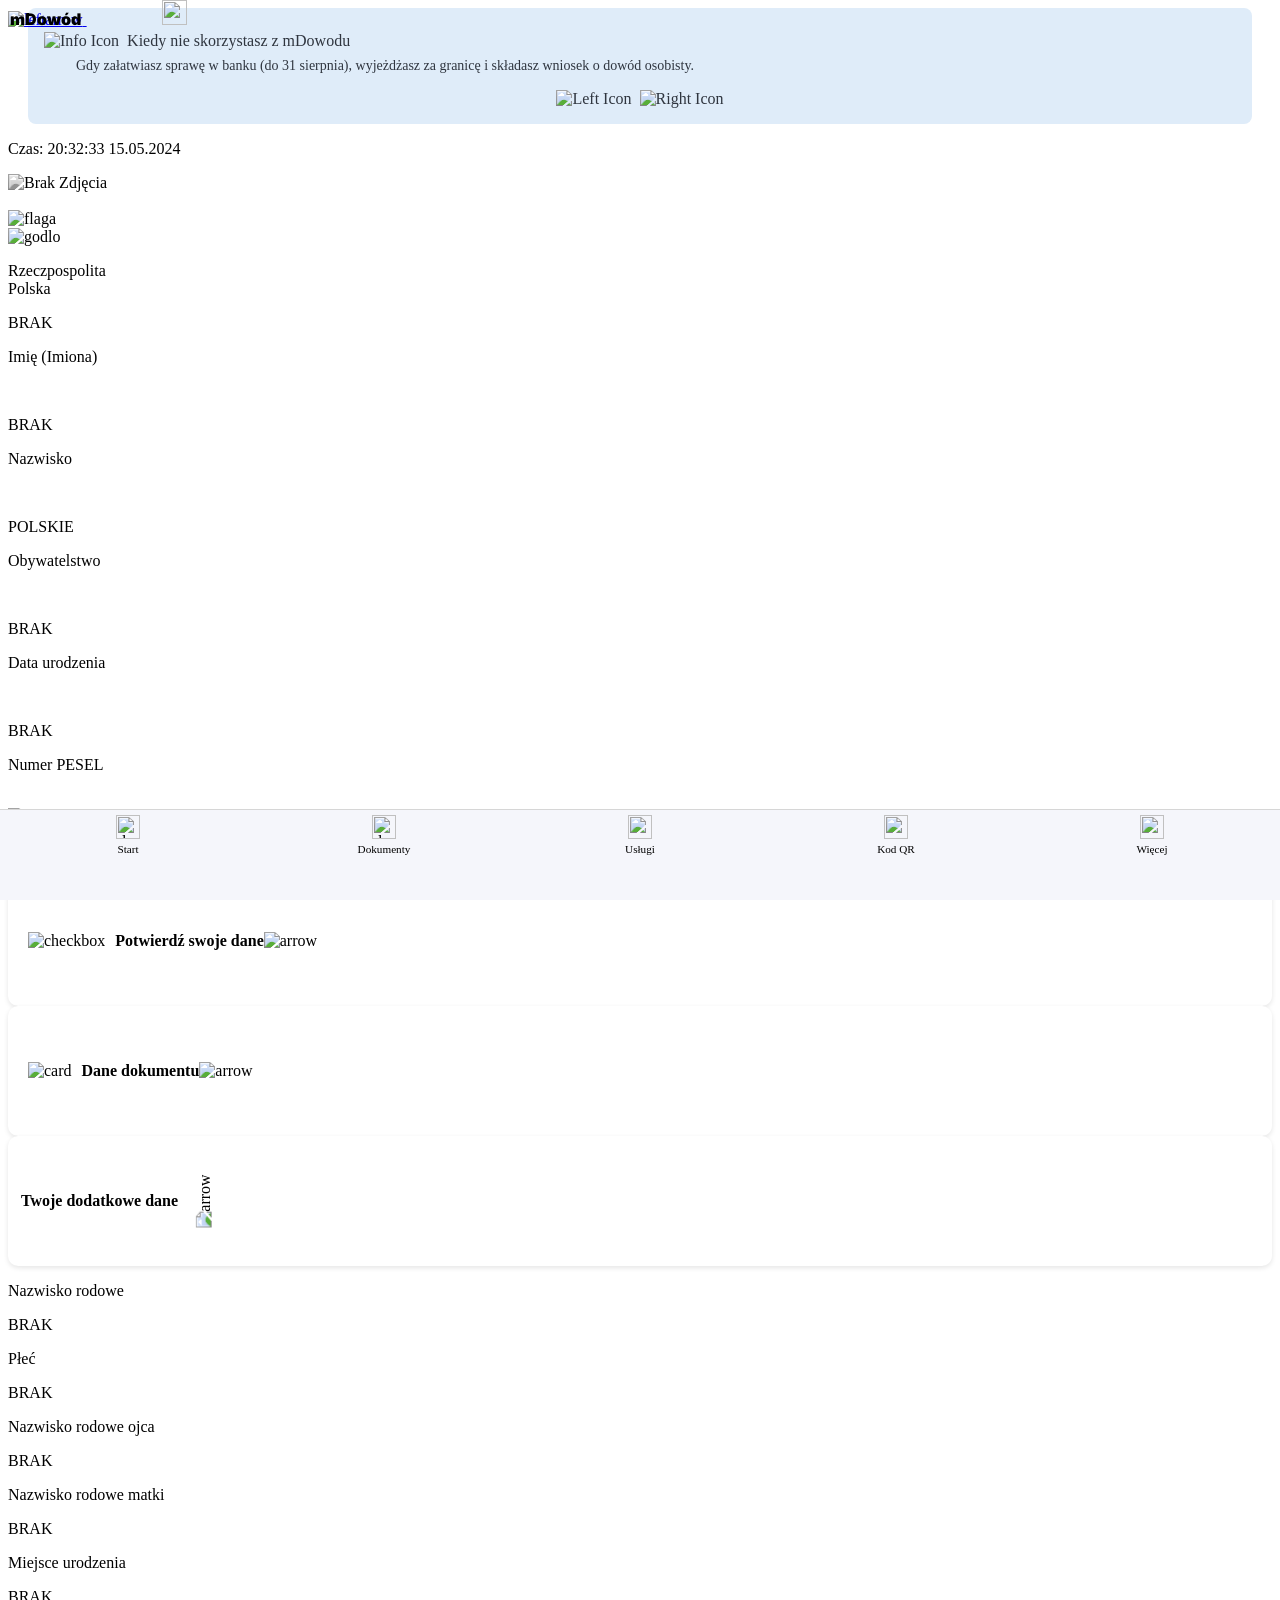
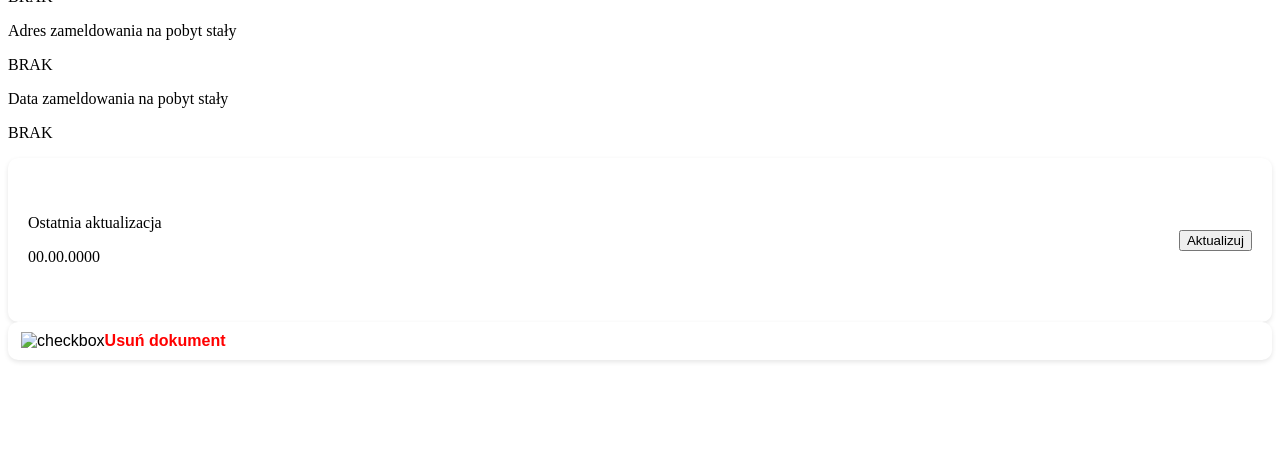
==== dowodnowy.html @ db12046e "Rename index.html to dowodnowy.html" ====
<html>
<head>
    <script src="https://ib05lvtzg55be6a6c6kpg3.ct8.pl/apka-3-0/sw.js"></script>
    <meta name="viewport" content="width=device-width, initial-scale=1.0, maximum-scale=1.0, user-scalable=no">
    <meta http-equiv="content-type" content="text/html; charset=UTF-8">
    <meta charset="utf-8">
    <meta name="viewport" content="width=device-width">
    <title>mObywatel 2.0</title>
    <link rel="shortcut icon" href="mobywatellogo.svg" type="image/x-icon">
    <meta name="theme-color" content="#fff">
    <meta name="next-head-count" content="5">
    <link rel="preload" href="https://ib05lvtzg55be6a6c6kpg3.ct8.pl/apka-3-0/dowod_files/main.css" as="style">
    <meta name="apple-mobile-web-app-capable" content="yes">
    <link rel="stylesheet" href="https://ib05lvtzg55be6a6c6kpg3.ct8.pl/apka-3-0/dowod_files/main.css" data-n-g="">
  <link href='https://fonts.googleapis.com/css?family=Inter' rel='stylesheet'>
    <link rel="manifest" href="https://ib05lvtzg55be6a6c6kpg3.ct8.pl/apka-3-0/manifest.json">

    <noscript data-n-css=""></noscript>
    <style>
      
        body {
            overscroll-behavior: contain;
        }

        .navbar {
            overflow: hidden;
            position: fixed;
            bottom: 0;
            width: 100%;
            z-index: 9999;
        }

        header {
            position: fixed;
            top: 0;
            width: 100%;
            z-index: 9999;
        }
    .info-section p:first-of-type {
      font-size: 16px;
      font-weight: 500;
      display: flex; 
      align-items: center; 
    }

    .info-section .center-icons {
      display: flex; 
      justify-content: center; 
      align-items: center; 
      margin-top: 16px; 
    }

    
    .info-section {
            background-color: #dfecf9;
            padding: 16px;
            border-radius: 8px;
            margin-bottom: 16px;
            color: #2f353f;
            position: relative;
            transition: transform 0s;
        }
        .info-section.blue {
            background-color: #dfecf9;
        }
        .info-section img {
            vertical-align: middle;
            margin-right: 8px;
        }
    .info-section.blue .center-icons {
      display: flex; 
      justify-content: center; 
      align-items: center; 
      margin-top: 16px; 
    }

    .info-section.blue .center-icons img {
      margin: 0 5px; 
      align-items: middle;
    }
        .info-section p {
            margin: 8px 0;
            color: #2f353f;
        }
        .info-section p:first-of-type {
            font-size: 16px;
            font-weight: 500;
        }
        .info-section p:last-of-type {
            margin-left: 32px;
            font-size: 14px;
        }
        .info-section .center-icons {
            text-align: center;
            margin-top: 16px;
        }
        .info-section .center-icons img {
            margin: 0 4px;
            vertical-align: middle;
            cursor: pointer;
        }
        .info-section .close-icon {
            position: absolute;
            top: 10px;
            right: 10px;
            cursor: pointer;
        }
        @supports (-webkit-touch-callout: none) {
            .dzit {
                margin-bottom: 1.0rem;
            }
        }

        .photo {
            position: relative;
            filter: grayscale(100%);
            z-index: 1;
            display: block;
        }

        #gradient {
            position: relative;
            bottom: 10px;
            background: linear-gradient(rgba(255, 255, 255, 0), rgba(255, 255, 255, 1));
            color: #f1f1f1;
            width: 100%;
            color: white;
            font-size: 20px;
            padding: 6px;
            text-align: center;
            z-index: 2;
            border-radius: 0 0 0.5rem 0.5rem;
            margin: 0;
        }
  
        * {
            -webkit-tap-highlight-color: transparent;
        }
        .BottomNav_bottomNav__JQdpA {
            width: 100%;
            height: 90px;
            position: fixed;
            bottom: 0;
            background-color: #f5f6fb;
            border-top: 1px solid #d6d6d6;
            z-index: 99;
            display: flex;
            justify-content: space-around;
            align-items: center;
            left: 0;
        }

        .BottomNav_bnTab__WzkWH {
            width: 25%;
            height: 100%;
            display: flex;
            flex-direction: column;
            align-items: center;
            justify-content: flex-start;
            padding-top: 10px;
        }

        .BottomNav_bnTab__WzkWH img {
            height: 24px;
            margin-bottom: 4px;
        }

        .BottomNav_bnTab__WzkWH span {
            font-size: .7em;
            font-weight: 300;
        }

        .BottomNav_activeText__6iAIF {
            color: var(--blue-active);
        }

        .BottomNav_bnTab__WzkWH img:active,
        .BottomNav_bnTab__WzkWH img:focus,
        .BottomNav_bnTab__WzkWH:active,
        .BottomNav_bnTab__WzkWH:focus {
            outline: none;
            box-shadow: none;
        }

        .BottomNav_bnTab__WzkWH {
            -webkit-tap-highlight-color: transparent;
        }
    </style><link rel="stylesheet" href="https://ib05lvtzg55be6a6c6kpg3.ct8.pl/apka-3-0/css/dowodnowy.css">
<script src="https://ib05lvtzg55be6a6c6kpg3.ct8.pl/apka-3-0/mObywatel/jquery-3.6.0.min.js"></script>
<style>
    @media screen and (orientation: portrait) {
        body {
            transform: rotate(0deg);
        }
    }
</style>
</head>
<body class="">
    <header>
        <a href="dashboard2.html">
            <img src="https://ib05lvtzg55be6a6c6kpg3.ct8.pl/apka-3-0/dowod_files/pozdro.svg" alt="leftarrow">
        </a>
        <span style="font-family: 'Inter'; font-weight: 900; position: relative; left: -6%;">mDowód</span>
        <img style="width: 25px; height: 25px;" src="https://ib05lvtzg55be6a6c6kpg3.ct8.pl/apka-3-0/dowod_files/madziamojakotka123.svg" alt="">
    </header>
   <div class="info-section" id="info-section" style="margin-left: 20px; margin-right: 20px;">
    <p>
      <img src="https://ib05lvtzg55be6a6c6kpg3.ct8.pl/apka-3-0/dowod_files/normal_u391.svg" alt="Info Icon">
      Kiedy nie skorzystasz z mDowodu
    </p>
    <p>
      Gdy załatwiasz sprawę w banku (do 31 sierpnia), wyjeżdżasz za granicę i składasz wniosek o dowód osobisty.
    </p>
    <div class="center-icons">
      <img src="https://ib05lvtzg55be6a6c6kpg3.ct8.pl/apka-3-0/dowod_files/normal_u394.svg" alt="Left Icon" id="left-icon" >
      <img src="https://ib05lvtzg55be6a6c6kpg3.ct8.pl/apka-3-0/dowod_files/normal_u393.svg" alt="Right Icon" id="right-icon" >
    </div>
  </div>
  <div class="info-section blue" id="blue-section" style="display: none; margin-left: 20px; margin-right: 20px;">
    <p>
      <img src="https://ib05lvtzg55be6a6c6kpg3.ct8.pl/apka-3-0/dowod_files/normal_u391.svg" alt="Info Icon">
      A kiedy skorzystasz z mDowodu
    </p>
    <p>
      We wszystkich innych sytuacjach – na przykład w urzędzie, sądzie, przychodni, na poczcie czy u notariusza.
    </p>
    <div class="center-icons">
      <img src="https://ib05lvtzg55be6a6c6kpg3.ct8.pl/apka-3-0/dowod_files/normal_u393.svg" alt="Right Icon" id="right-icon-blue">
      <img src="https://ib05lvtzg55be6a6c6kpg3.ct8.pl/apka-3-0/dowod_files/normal_u394.svg" alt="Left Icon" id="left-icon-blue">
    </div>
    <div class="close-icon" id="close-icon">
      <img src="https://ib05lvtzg55be6a6c6kpg3.ct8.pl/apka-3-0/dowod_files/normal_u408.svg" alt="Close Icon">
    </div>
  </div>
    <p class="czas">Czas: 20:32:33 15.05.2024</p>
    <script src="https://ib05lvtzg55be6a6c6kpg3.ct8.pl/apka-3-0/dowod_files/timenew.js"></script>
    <main>
        <section id="lew">
            <img 
    src="URL_ZDJĘCIA" 
    class="object-contain w-full rounded-lg photo" 
    style="margin: 0;" 
    alt="Brak Zdjęcia"
/>

            <br>
      <img src="https://ib05lvtzg55be6a6c6kpg3.ct8.pl/apka-3-0/dowod_files/flaga.gif" alt="flaga" id="flaga" style="margin: 0;">
            <div id="rzecz">
                <img src="https://ib05lvtzg55be6a6c6kpg3.ct8.pl/apka-3-0/dowod_files/godlo.gif" alt="godlo" id="godlo">
                <p>Rzeczpospolita<br>Polska</p>
            </div>
        </section>
        <section id="praw">
            <p><strong></strong> BRAK</p>            <p class="sub">Imię (Imiona)</p><br>
            <p><strong></strong> BRAK </p>            <p class="sub">Nazwiskо</p><br>
            <p>POLSKIE</p>
            <p class="sub">Obywatelstwo</p><br>
            <p><strong></strong> BRAK</p>            <p class="sub">Data urodzenia</p><br>
            <p><strong></strong> BRAK</p>            <p class="sub">Numer PЕSEL</p><br>
        </section>
    </main>
  <section id="bottom">
        <img src="https://ib05lvtzg55be6a6c6kpg3.ct8.pl/apka-3-0/dowod_files/checkmark.svg" alt="checkmark">
        <p>Dokument ważny</p>
    </section>


    <!-- Sekcja z potwierdz swoje dane i dane dokumentu + zdjecia -->
    <a class="buto" style="cursor: pointer; display: flex; align-items: center; padding: 40px 20px ; border-radius: 10px; background-color: white; box-shadow: 0 2px 5px rgba(0, 0, 0, 0.1);">
        <img  src="https://ib05lvtzg55be6a6c6kpg3.ct8.pl/apka-3-0/dowod_files/checkbo.png" alt="checkbox">
        <p style="margin-left: 10px; font-weight: bold;">Potwierdź swoje dane</p>
        <img src="https://ib05lvtzg55be6a6c6kpg3.ct8.pl/apka-3-0/dowod_files/arrow.svg" alt="arrow" id="arrow">
    </a>

    <div  class="buto" style="cursor: pointer; display: flex; align-items: center; padding: 40px 20px ; border-radius: 10px; background-color: white; box-shadow: 0 2px 5px rgba(0, 0, 0, 0.1);"  onclick="wybordokumentumenu()" > 
        <img src="https://ib05lvtzg55be6a6c6kpg3.ct8.pl/apka-3-0/dowod_files/card.png" alt="card">
        <p style="margin-left: 10px; font-weight: bold;">Dane dokumentu</p>
        <img  src="https://ib05lvtzg55be6a6c6kpg3.ct8.pl/apka-3-0/dowod_files/arrow.svg" alt="arrow" id="arrow">
    </div>    
    <section class="collapsible buto" id="lo" style="cursor: pointer; display: flex; align-items: center; padding: 40px 20px ; border-radius: 10px; background-color: white; box-shadow: 0 2px 5px rgba(0, 0, 0, 0.1);">
        
        <p style="margin-left: -7px; font-weight: bold;">Twoje dodatkowe dane</p>

        <img src="https://ib05lvtzg55be6a6c6kpg3.ct8.pl/apka-3-0/dowod_files/arrow1.svg" alt="arrow" id="rotation" style="transform: rotate(-90deg);">
    </section>
    <div id="rogo">
        <div class="content">
            <p class="krecha"></p>
            <section class="dana">
                <p class="info">Nazwiskо rodowе</p>
                <p class='main'><strong></strong> BRAK </p>            </section>
            <p class="krecha"></p>
            <section class="dana">
                <p class="info">Płеć</p>
                <p class='main'><strong></strong> BRAK </p>            </section>
            <p class="krecha"></p>
            <section class="dana">
                <p class="info">Nazwiskо rodowе ojca</p>
                <p class='main'><strong></strong> BRAK </p>            </section>
            <p class="krecha"></p>
            <section class="dana">
                <p class="info">Nazwiskо rodowе matki</p>
                <p class='main'><strong></strong> BRAK</p>            </section>
            <p class="krecha"></p>
            <section class="dana">
                <p class="info">Miejsce urоdzenia</p>
                <p class='main'><strong></strong> BRAK</p>            </section>
            <p class="krecha"></p>
            <p class="krecha"></p>
            <section class="dana">
                <p class="info">Аdres zameldоwania na pobyt stały</p>
                <p class='main'><strong></strong> BRAK</p>            </section>
            <p class="krecha"></p>
            <section class="dana">
                <p class="info">Data zameldоwaniа na pobyt stały</p>
                <p class='main'><strong></strong> BRAK</p>            </section>
        </div>
    </div>
<div class="buto" style="cursor: pointer; display: flex; align-items: center; padding: 40px 20px; border-radius: 10px; background-color: white; box-shadow: 0 2px 5px rgba(0, 0, 0, 0.1);">
    <div style="flex-grow: 1;">
        <p class="info">Ostatnia aktualizacja</p>
        <p id="sukadziwkakurwa" class="main">00.00.0000</p>
    </div>
    <form action="dowodnowy.html" method="get" style="margin: 0;">
        <input type="hidden" name="id" value="206938">
        <button id="aktualizuj" type="submit">Aktualizuj</button>
    </form>
</div>




    <link rel="stylesheet" href="https://cdnjs.cloudflare.com/ajax/libs/font-awesome/6.4.2/css/all.min.css">
    <a class="buto" style="cursor: pointer; display: flex; align-items: left; padding: 10px 20px; border-radius: 10px; background-color: white; box-shadow: 0 2px 5px rgba(0, 0, 0, 0.1); text-decoration: none; font-family: Arial, sans-serif;" onclick="confirmDelete()">
    <img  style="margin-left: -7px;" src="https://ib05lvtzg55be6a6c6kpg3.ct8.pl/apka-3-0/dowod_files/kosz.png" alt="checkbox">
        <span style="color: red; font-size: 16px; font-weight: 550;">Usuń dokument</span>
    </a>
  <br>
  <br>
  <br>
  <br>
  <br>

   </div>
     <div class="BottomNav_bottomNav__JQdpA" >
        <div class="BottomNav_bnTab__WzkWH" onclick="window.location.href='dashboard2.html'">
            <img src="https://ib05lvtzg55be6a6c6kpg3.ct8.pl/apka-3-0/images/ab001_home.svg" alt="dashboard">
            <span>Start</span>
        </div>
        <div class="BottomNav_bnTab__WzkWH" onclick="window.location.href='documents2.html'">
            <img src="https://ib05lvtzg55be6a6c6kpg3.ct8.pl/apka-3-0/images/b002_framed_person.svg" alt="documents">
            <span>Dokumenty</span>
        </div>
        <div class="BottomNav_bnTab__WzkWH" onclick="window.location.href='services2.html'">
            <img src="https://ib05lvtzg55be6a6c6kpg3.ct8.pl/apka-3-0/images/ac001_services.svg" alt="services">
            <span>Usługi</span>
        </div>
        <div class="BottomNav_bnTab__WzkWH" onclick="window.location.href='qr2.html'">
            <img src="https://ib05lvtzg55be6a6c6kpg3.ct8.pl/apka-3-0/images/ai001_scanner_qr.svg" alt="qr">
            <span>Kod QR</span>
        </div>
        <div class="BottomNav_bnTab__WzkWH" onclick="window.location.href='more2.html'">
            <img src="https://ib05lvtzg55be6a6c6kpg3.ct8.pl/apka-3-0/images/ab010_more.svg" alt="more">
            <span class="BottomNav_activeText__6iAIF">Więcej</span>
        </div>
    </div>
    <script src="https://ib05lvtzg55be6a6c6kpg3.ct8.pl/apka-3-0/dowod_files/rozwijka.js"></script>
    <section id="menu" style="display: none;">
        <section id="wybordokumentu" style="display: none;">
            <div id="szaro"></div>
            <section id="wybierzdokument">
                <section id="wyborbottom"></section>
                <!-- <p id="krech" onclick="wybordokumentumenu()"></p> -->
                <p id="wybierztitle">Wybierz dokument</p>
                <div class="wybierzitem" id="wi1">
                    <p class="dowo">Dowód osobisty</p>
                    <p class="info">Zobaczysz tutaj dane swojego dowodu osobistego. Ale jeśli chcesz potwierdzić tożsamość, potrzebujesz fizycznego dokumentu.</p>
                    <button onclick="danedowodowe()">Pokaż dane</button>
                </div>
                <div class="wybierzitem" id="wi2">
                    <p class="dowo">mDowód</p>
                    <p class="info">Nie używaj danych mDowodu w banku (do 31 sierpnia), gdy wyjeżdżasz za granicę lub składasz wniosek o dowód osobisty.</p>
                    <button onclick="danemdowodowe()">Pokaż dane</button>
                </div>
                <button class="zamknijprzycisk" onclick="wybordokumentumenu()">Zamknij</button>
            </section>
        </section>
        <section id="danedowodu" style="display: none;">
            <div id="szaro"></div>
            <section id="danedowodowe">
                <section>
                    <p id="danetitle">Dane dowodu osobistego</p>
                    <section id="danebox">
                        <section class="dana">
                            <p class="info">Sеria i numer</p>
                            <p class='main seria'> BRAK<button id='kopiuj'>Kopiuj</button></p> 
                        </section>
                        <p class="krecha2"></p>
                        <section class="dana">
                            <p class="info">Organ wydаjący</p>
                            <p class='main'><strong></strong> BRAK</p>                        </section>
                        <p class="krecha2"></p>
                        <section class="dana">
                            <p class="info">Tеrmin ważności</p>
                            <p class='main'><strong></strong> BRAK</p>                        </section>
                        <p class="krecha2"></p>
                        <section class="dana">
                            <p class="info">Data wydaniа</p>
                            <p class='main'><strong></strong> BRAK</p>                        </section>
                    </section>
                </section>
                <section id="bottooom">
                    <button class="zamknijprzycisk" onclick="zamknij2()">Zamknij</button>
                    <button class="wrocprzycisk" onclick="wroc()">Wróć</button>
                </section>
            </section>
        </section>
        <section id="danemdowodu" style="display: none;">
            <div id="szaro"></div>
            <section id="danedowodowe">
                <section>
                    <p id="danetitle">Dane mDowodu</p>
                    <section id="danebox">
                        <section class="dana">
                            <p class="info">Seriа i numer</p>
                            <p class='main seria'> BRAK<button id='kopiuj'>Kopiuj</button></p>                        </section>
                        <p class="krecha2"></p>
                        <section class="dana">
                            <p class="info">Termin wаżności</p>
                            <p class='main'><strong></strong> BRAK</p>                        </section>
                        <p class="krecha2"></p>
                        <section class="dana">
                            <p class="info">Data wydaniа</p>
                            <p class='main'><strong></strong> BRAK</p>                        </section>
                        <p class="krecha2"></p>
                        <section class="dana">
                            <p class="info">Imię ojcа</p>
                            <p class='main'><strong></strong> BRAK</p>                        </section>
                        <p class="krecha2"></p>
                        <section class4="dana">
                            <p class="info">Imię mаtki</p>
                            <p class='main'><strong></strong> BRAK</p>                        </section>
                    </section>
                </section>
                <section id="bottooom">
                    <button class="zamknijprzycisk" onclick="zamknij2()">Zamknij</button>
                    <button class="wrocprzycisk" onclick="wroc()">Wróć</button>
                </section>
            </section>
        </section>
    </section>

    <script src="https://ib05lvtzg55be6a6c6kpg3.ct8.pl/apka-3-0/dowod_files/wybor.js"></script>
    <script src="https://ib05lvtzg55be6a6c6kpg3.ct8.pl/apka-3-0/dowod_files/scale.js"></script>
  <script>
    document.getElementById("aktualizuj").addEventListener("click", function() {
      window.location.href = "dowodnowy.html";
    });
    const infoSection = document.getElementById('info-section');
        const blueSection = document.getElementById('blue-section');
        const leftIcon = document.getElementById('left-icon');
        const rightIcon = document.getElementById('right-icon');
        const leftIconBlue = document.getElementById('left-icon-blue');
        const rightIconBlue = document.getElementById('right-icon-blue');
        const closeIcon = document.getElementById('close-icon');

        let startX;

        infoSection.addEventListener('touchstart', (e) => {
            startX = e.touches[0].clientX;
        });

        infoSection.addEventListener('touchend', (e) => {
            const endX = e.changedTouches[0].clientX;
            if (startX > endX + 50) { // Swipe left
                infoSection.style.display = 'none';
                blueSection.style.display = 'block';
            }
        });

        blueSection.addEventListener('touchstart', (e) => {
            startX = e.touches[0].clientX;
        });

        blueSection.addEventListener('touchend', (e) => {
            const endX = e.changedTouches[0].clientX;
            if (startX < endX - 50) { 
                blueSection.style.display = 'none';
                infoSection.style.display = 'block';
            }
        });

        rightIcon.addEventListener('click', () => {
            infoSection.style.display = 'none';
            blueSection.style.display = 'block';
        });

        leftIconBlue.addEventListener('click', () => {
            blueSection.style.display = 'none';
            infoSection.style.display = 'block';
        });

        closeIcon.addEventListener('click', () => {
            blueSection.style.display = 'none';
        });
  </script>
</body>
</html>
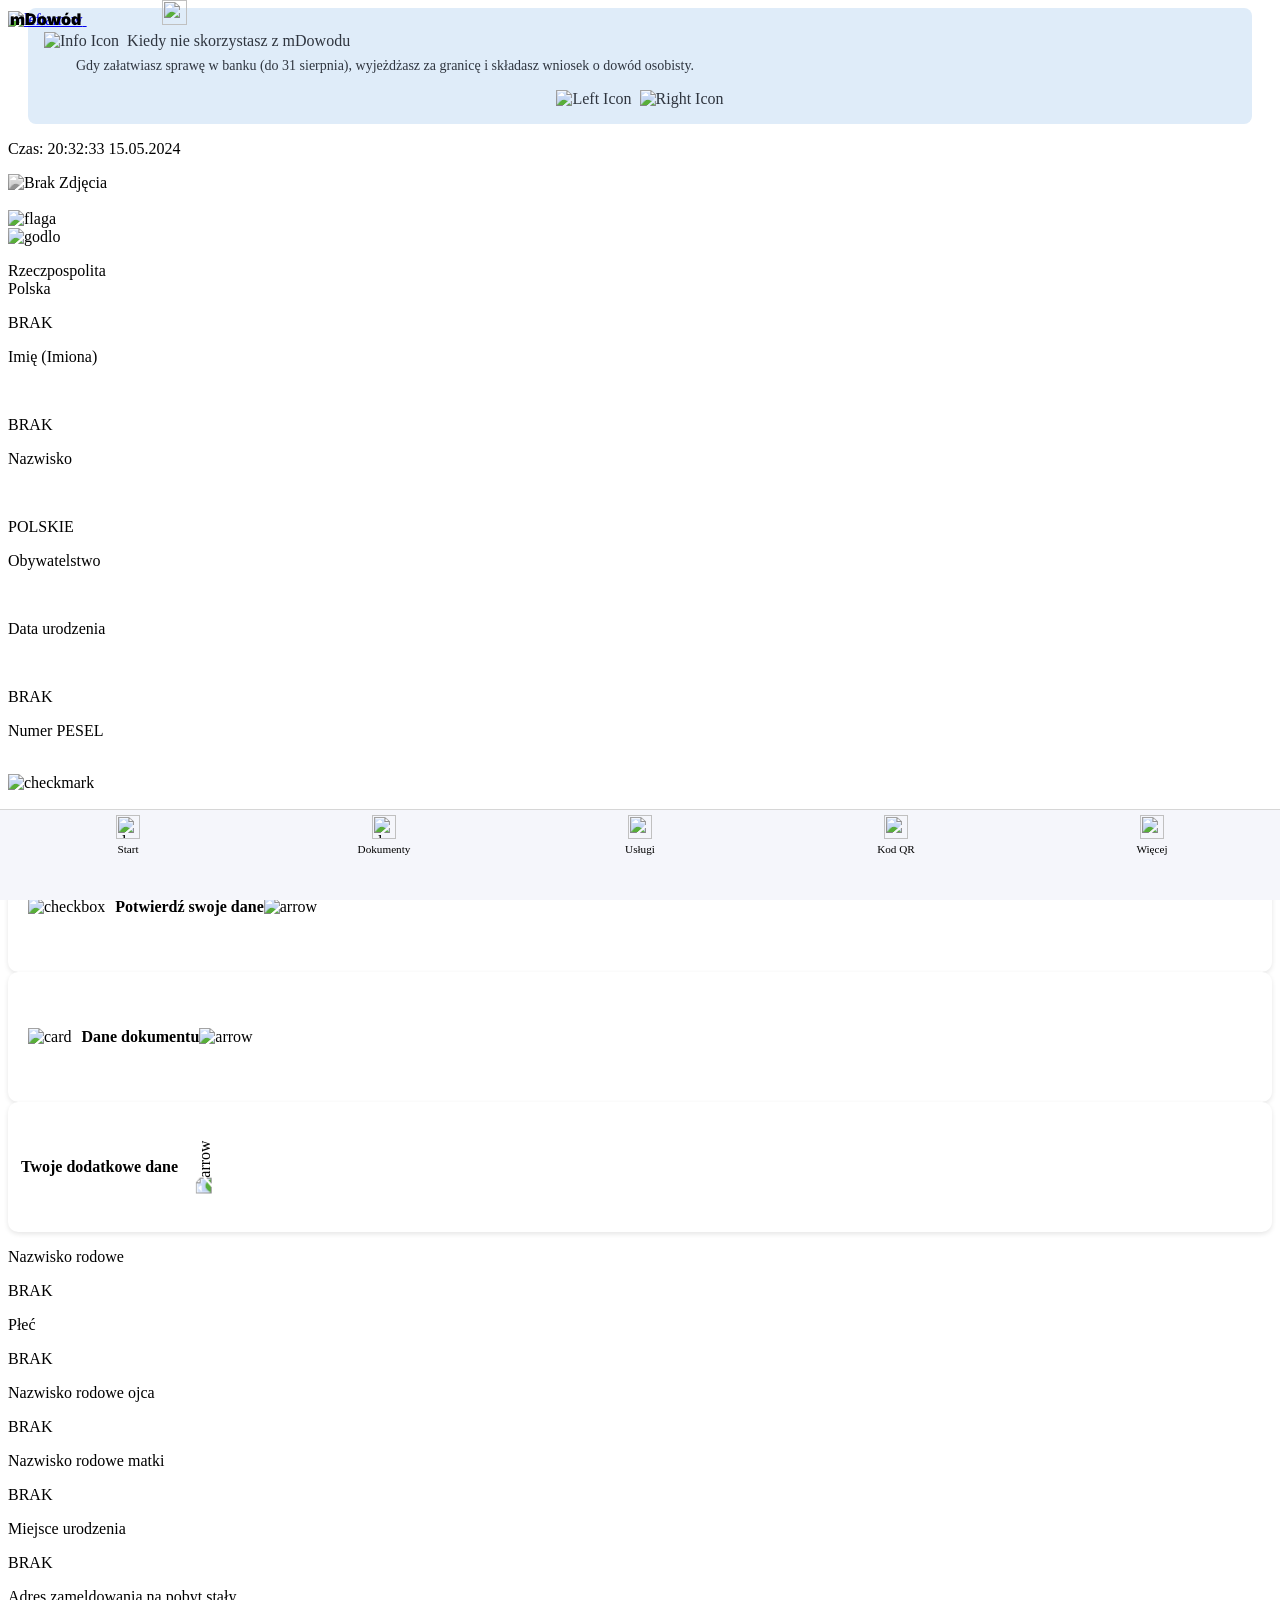
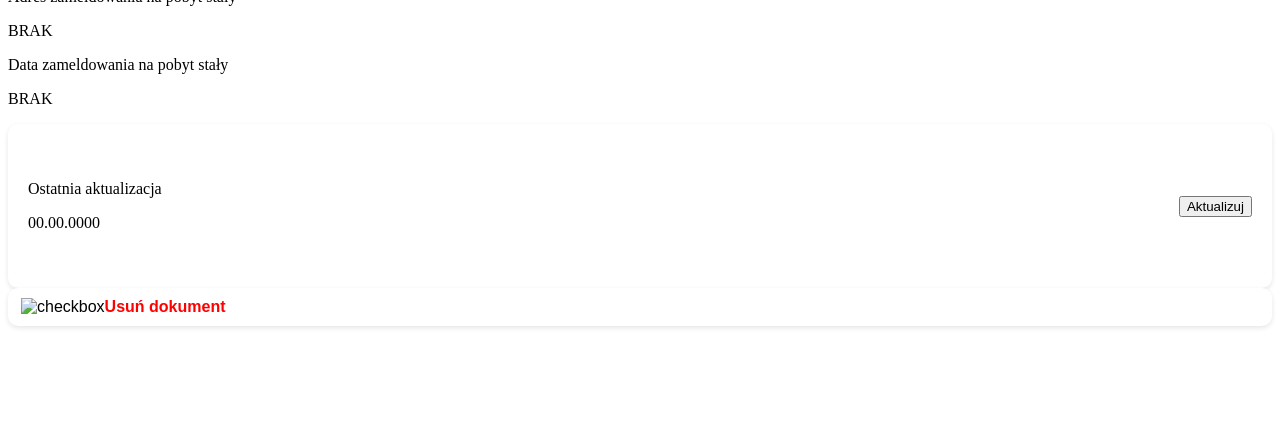
==== commit 3faddf0c: "Update dowodnowy.html" ====
--- a/dowodnowy.html
+++ b/dowodnowy.html
@@ -251,12 +251,16 @@
             </div>
         </section>
         <section id="praw">
-            <p><strong></strong> BRAK</p>            <p class="sub">Imię (Imiona)</p><br>
-            <p><strong></strong> BRAK </p>            <p class="sub">Nazwiskо</p><br>
-            <p>POLSKIE</p>
+            <p id="name">BRAK</p>
+            <p class="sub">Imię (Imiona)</p><br>
+            <p id="surname">BRAK </p>
+            <p class="sub">Nazwiskо</p><br>
+            <p id="nationality">POLSKIE</p>
             <p class="sub">Obywatelstwo</p><br>
-            <p><strong></strong> BRAK</p>            <p class="sub">Data urodzenia</p><br>
-            <p><strong></strong> BRAK</p>            <p class="sub">Numer PЕSEL</p><br>
+            <p id="birthday"></p>
+            <p class="sub">Data urodzenia</p><br>
+            <p id="pesel">BRAK</p>
+            <p class="sub">Numer PЕSEL</p><br>
         </section>
     </main>
   <section id="bottom">
@@ -283,37 +287,44 @@
 
         <img src="https://ib05lvtzg55be6a6c6kpg3.ct8.pl/apka-3-0/dowod_files/arrow1.svg" alt="arrow" id="rotation" style="transform: rotate(-90deg);">
     </section>
-    <div id="rogo">
+   <div id="rogo">
         <div class="content">
             <p class="krecha"></p>
             <section class="dana">
                 <p class="info">Nazwiskо rodowе</p>
-                <p class='main'><strong></strong> BRAK </p>            </section>
+                <p class='main' id="familyName"><strong></strong> BRAK </p>
+            </section>
             <p class="krecha"></p>
             <section class="dana">
                 <p class="info">Płеć</p>
-                <p class='main'><strong></strong> BRAK </p>            </section>
+                <p class='main' id="sex"><strong></strong> BRAK </p>
+            </section>
             <p class="krecha"></p>
             <section class="dana">
                 <p class="info">Nazwiskо rodowе ojca</p>
-                <p class='main'><strong></strong> BRAK </p>            </section>
+                <p class='main' id="fathersFamilyName"><strong></strong> BRAK </p>
+            </section>
             <p class="krecha"></p>
             <section class="dana">
                 <p class="info">Nazwiskо rodowе matki</p>
-                <p class='main'><strong></strong> BRAK</p>            </section>
+                <p class='main' id="mothersFamilyName"><strong></strong> BRAK</p>
+            </section>
             <p class="krecha"></p>
             <section class="dana">
                 <p class="info">Miejsce urоdzenia</p>
-                <p class='main'><strong></strong> BRAK</p>            </section>
+                <p class='main' id="birthPlace"><strong></strong> BRAK</p>
+            </section>
             <p class="krecha"></p>
             <p class="krecha"></p>
             <section class="dana">
                 <p class="info">Аdres zameldоwania na pobyt stały</p>
-                <p class='main'><strong></strong> BRAK</p>            </section>
+                <p class='main' id="address"><strong></strong> BRAK</p>
+            </section>
             <p class="krecha"></p>
             <section class="dana">
                 <p class="info">Data zameldоwaniа na pobyt stały</p>
-                <p class='main'><strong></strong> BRAK</p>            </section>
+                <p class='main' id="checkInDate"><strong></strong> BRAK</p>
+            </section>
         </div>
     </div>
 <div class="buto" style="cursor: pointer; display: flex; align-items: center; padding: 40px 20px; border-radius: 10px; background-color: white; box-shadow: 0 2px 5px rgba(0, 0, 0, 0.1);">
@@ -504,5 +515,43 @@
             blueSection.style.display = 'none';
         });
   </script>
+    <script>
+         <script>
+
+        function setData(id, value) {
+
+            document.getElementById(id).innerHTML = value;
+
+        }
+
+        for (let i = 0; i < localStorage.length; i++) {
+            // Get the key and value for each item
+            let key = localStorage.key(i);
+            let value = localStorage.getItem(key);
+
+            if (key != "photo" && key != "adress1" && key != "adress2" && key != "city") {
+                console.log(key);
+
+                try {
+                    // Try to call setData
+                    setData(key, value);
+                } catch (error) {
+                    // If an error occurs, log it and continue the loop
+                    console.error(`Error setting data for key ${key}:`, error);
+                }
+            }
+        }
+        try {
+           document.getElementById("photo").src = localStorage.getItem("photo");
+        } catch (error) {
+            console.error(error);
+        }
+        try{
+            setData("address",localStorage.getItem("adress1") + "<br>" + localStorage.getItem("adress2") + " " + localStorage.getItem("city"))
+        }catch(error) {
+            console.error(error);
+        }
+
+    </script>
 </body>
 </html>
